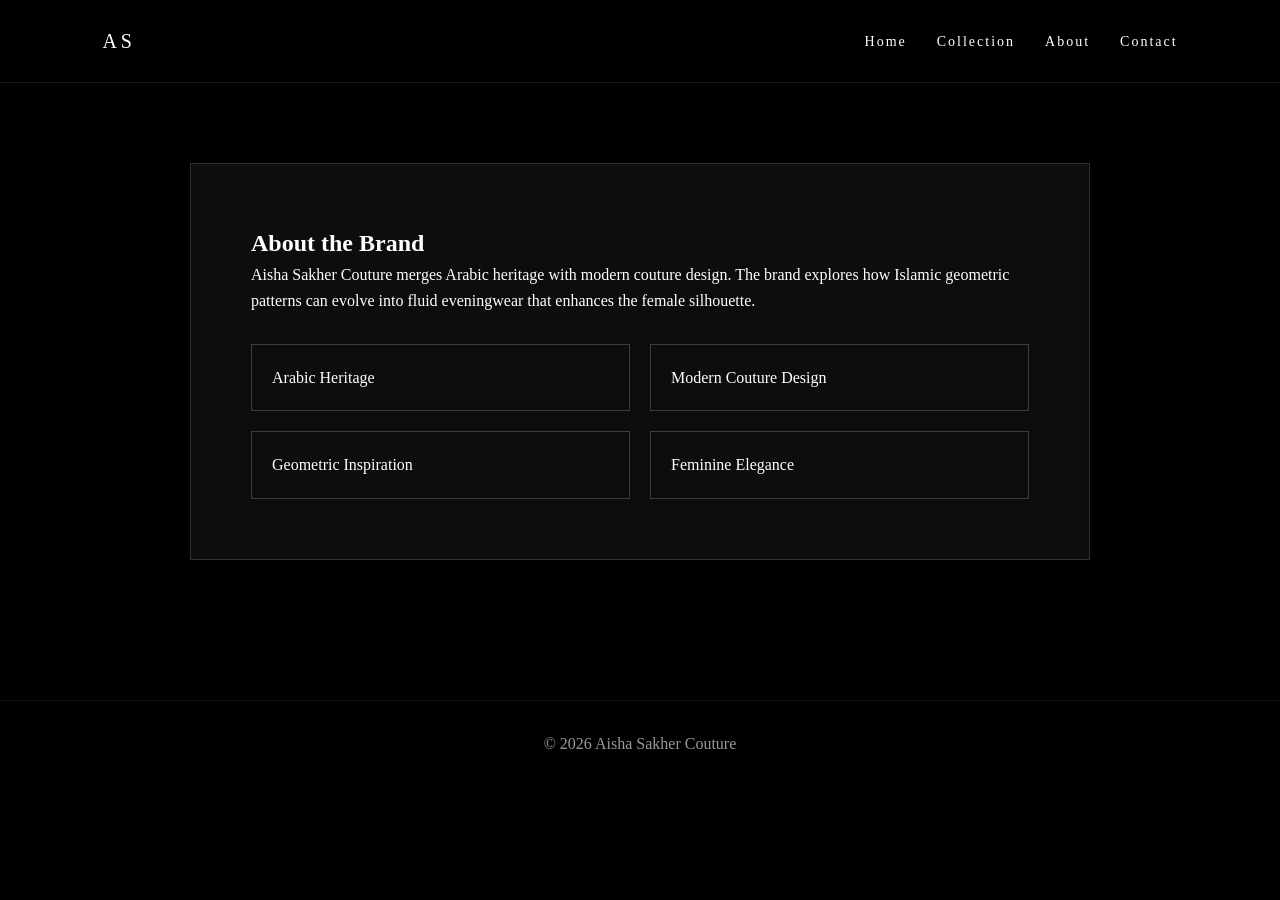
==== about.html @ 11502768 "reconnect project" ====
<!DOCTYPE html>
<html>
<head>
<title>About | Aisha Sakher Couture</title>
<link rel="stylesheet" href="style.css">
</head>

<body>

<nav>
<div class="logo">AS</div>

<ul>
<li><a href="index.html">Home</a></li>
<li><a href="collection.html">Collection</a></li>
<li><a href="about.html">About</a></li>
<li><a href="contact.html">Contact</a></li>
</ul>
</nav>

<section class="about">

<div class="about-container">

<h2>About the Brand</h2>

<p>
Aisha Sakher Couture merges Arabic heritage with modern couture design.
The brand explores how Islamic geometric patterns can evolve into fluid
eveningwear that enhances the female silhouette.
</p>

<div class="about-points">

<div class="point">
Arabic Heritage
</div>

<div class="point">
Modern Couture Design
</div>

<div class="point">
Geometric Inspiration
</div>

<div class="point">
Feminine Elegance
</div>

</div>

</div>

</section>

<footer>
© 2026 Aisha Sakher Couture
</footer>

</body>
</html>
---- style.css ----
*{
margin:0;
padding:0;
box-sizing:border-box;
}

body{
font-family: "didot",serif;
background:black;
color:white;
line-height:1.6;
}

/* NAVIGATION */

nav{
display:flex;
justify-content:space-between;
align-items:center;
padding:25px 8%;
border-bottom:1px solid rgba(255,255,255,0.1);
}

.logo{
font-size:20px;
letter-spacing:4px;
font-weight:300;
}

nav ul{
display:flex;
gap:30px;
list-style:none;
}

nav a{
text-decoration:none;
color:white;
font-size:14px;
letter-spacing:2px;
transition:0.3s;
}

nav a:hover{
opacity:0.6;
}

/* HERO */

.hero{
height:90vh;
display:flex;
align-items:center;
justify-content:center;
text-align:center;
flex-direction:column;
}

.hero h1{
font-size:60px;
letter-spacing:6px;
font-weight:300;
margin-bottom:20px;
}

.hero p{
max-width:600px;
opacity:0.8;
}

/* BUTTON */

.btn{
margin-top:30px;
padding:12px 30px;
border:1px solid white;
background:transparent;
color:white;
letter-spacing:2px;
cursor:pointer;
transition:0.3s;
}

.btn:hover{
background:white;
color:black;
}

/* COLLECTION GRID */

.collection{
padding:80px 8%;
}

.collection h2{
text-align:center;
margin-bottom:60px;
letter-spacing:4px;
font-weight:300;
}

.grid{
display:grid;
grid-template-columns:repeat(3,1fr);
gap:30px;
}

.card{
position:relative;
overflow:hidden;
}

.card img{
width:100%;
display:block;
transition:0.6s;
}

.card:hover img{
transform:scale(1.1);
}

.card-overlay{
position:absolute;
bottom:0;
left:0;
width:100%;
background:rgba(0,0,0,0.6);
padding:20px;
opacity:0;
transition:0.4s;
}

.card:hover .card-overlay{
opacity:1;
}

/* ABOUT */

.about{
display:flex;
padding:80px 8%;
gap:60px;
align-items:center;
}

.about-text{
flex:1;
}

.about-text h2{
letter-spacing:4px;
margin-bottom:20px;
font-weight:300;
}

.about-text p{
opacity:0.8;
}

/* CONTACT */

.contact{
padding:80px 8%;
text-align:center;
}

form{
max-width:500px;
margin:auto;
display:flex;
flex-direction:column;
gap:20px;
}

input, textarea{
padding:12px;
background:black;
border:1px solid white;
color:white;
}

textarea{
height:120px;
}

/* FOOTER */

footer{
text-align:center;
padding:30px;
border-top:1px solid rgba(255,255,255,0.1);
margin-top:60px;
opacity:0.6;
}

/* RESPONSIVE */

@media (max-width:900px){

.grid{
grid-template-columns:1fr 1fr;
}

.about{
flex-direction:column;
}

.hero h1{
font-size:40px;
}

}

@media (max-width:600px){

.grid{
grid-template-columns:1fr;
}

nav{
flex-direction:column;
gap:15px;
}

.hero h1{
font-size:30px;
}

}
/* HERO SLIDESHOW */

.hero{
height:100vh;
display:flex;
justify-content:center;
align-items:center;
text-align:center;
position:relative;
overflow:hidden;
}

.hero-content{
position:relative;
z-index:2;
}

.hero h1{
font-size:60px;
letter-spacing:6px;
font-weight:300;
}

.hero p{
margin-top:20px;
opacity:0.8;
}

/* SLIDESHOW */

.slideshow{
position:absolute;
width:100%;
height:100%;
top:0;
left:0;
z-index:0;
}

.slide{
position:absolute;
width:100%;
height:100%;
background-size:cover;
background-position:center;
opacity:0;
animation:slideShow 8s infinite;
}

/* UNSPLASH IMAGES */

.slide:nth-child(1){
background-image:url(three.jpg);
animation-delay:0s;
}

.slide:nth-child(2){
background-image:url(blueside.jpg);
animation-delay:3s;
}

.slide:nth-child(3){
background-image:url(greenside.jpg);
animation-delay:6s;
}

.slide:nth-child(4){
background-image:url(goldup.jpg);
animation-delay:9s;
}

@keyframes slideShow{

0%{opacity:0;}
10%{opacity:1;}
40%{opacity:1;}
50%{opacity:0;}
100%{opacity:0;}

}


/* DARK OVERLAY */

.hero::after{
content:"";
position:absolute;
top:0;
left:0;
width:100%;
height:100%;
background:rgba(0,0,0,0.55);
z-index:1;
}

/* SMOOTH SCROLL */

html{
scroll-behavior:smooth;
}

/* ABOUT BOX */

.about-container{
max-width:900px;
margin:auto;
background:rgba(255,255,255,0.05);
padding:60px;
border:1px solid rgba(255,255,255,0.15);
backdrop-filter:blur(6px);
transition:0.4s;
}

.about-container:hover{
background:rgba(255,255,255,0.08);
transform:translateY(-5px);
}

.about-points{
margin-top:30px;
display:grid;
grid-template-columns:1fr 1fr;
gap:20px;
}

.point{
padding:20px;
border:1px solid rgba(255,255,255,0.2);
transition:0.3s;
}

.point:hover{
background:white;
color:black;
}
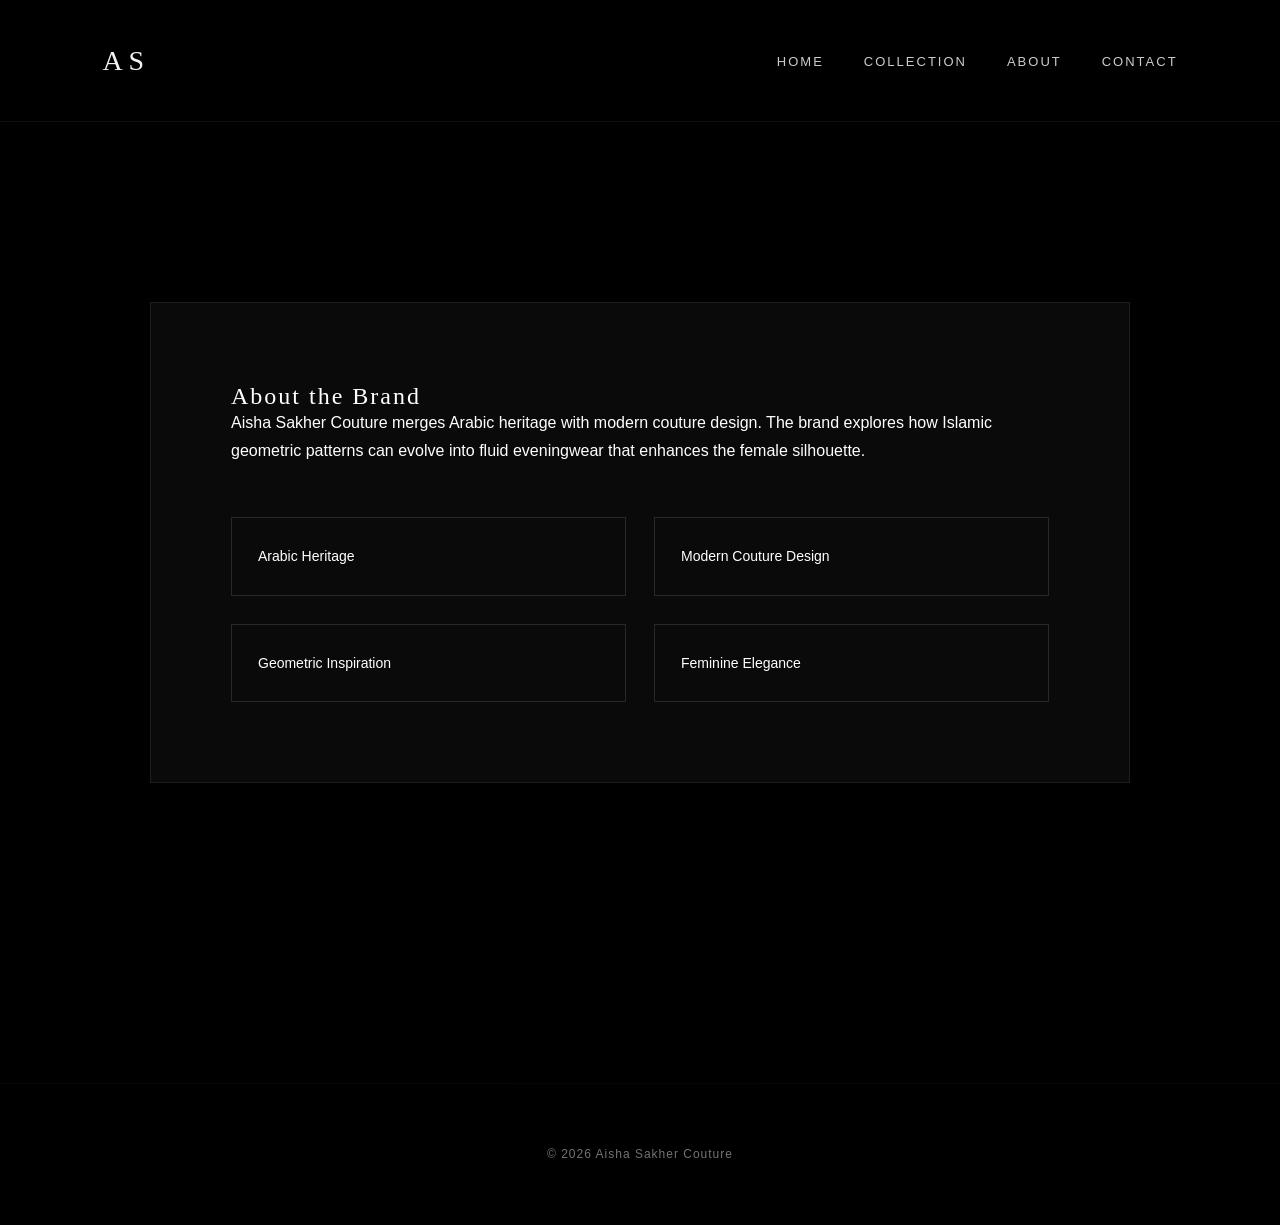
==== commit 08b39934: "fixed mobile viewport" ====
--- a/about.html
+++ b/about.html
@@ -1,10 +1,11 @@
 <!DOCTYPE html>
 <html>
 <head>
-<title>About | Aisha Sakher Couture</title>
+<meta charset="UTF-8">
+<meta name="viewport" content="width=device-width, initial-scale=1.0">
+<title>about</title>
 <link rel="stylesheet" href="style.css">
 </head>
-
 <body>
 
 <nav>
--- a/style.css
+++ b/style.css
@@ -4,231 +4,80 @@
 box-sizing:border-box;
 }
 
+html{
+scroll-behavior:smooth;
+}
+
 body{
-font-family: "didot",serif;
-background:black;
-color:white;
-line-height:1.6;
-}
-
-/* NAVIGATION */
+font-family:"Helvetica Neue", Helvetica, Arial, sans-serif;
+background:#000;
+color:#fff;
+line-height:1.75;
+font-size:16px;
+overflow-x:hidden;
+}
+
+/* =========================
+   TYPOGRAPHY SYSTEM
+========================= */
+
+h1,h2,h3,.logo{
+font-family:"Didot", "Bodoni MT", serif;
+font-weight:300;
+letter-spacing:2px;
+}
+
+h1,h2,h3{
+line-height:1.1;
+}
+
+/* =========================
+   NAVIGATION (quiet entry)
+========================= */
 
 nav{
 display:flex;
 justify-content:space-between;
 align-items:center;
-padding:25px 8%;
-border-bottom:1px solid rgba(255,255,255,0.1);
+padding:36px 8%;
+border-bottom:1px solid rgba(255,255,255,0.05);
+position:sticky;
+top:0;
+background:#000;
+z-index:1000;
+backdrop-filter:blur(10px);
 }
 
 .logo{
-font-size:20px;
-letter-spacing:4px;
-font-weight:300;
+font-size:28px;
+letter-spacing:6px;
+opacity:0.95;
 }
 
 nav ul{
 display:flex;
-gap:30px;
+gap:40px;
 list-style:none;
+align-items:center;
 }
 
 nav a{
 text-decoration:none;
-color:white;
-font-size:14px;
+color:#fff;
+font-size:13px;
 letter-spacing:2px;
-transition:0.3s;
+text-transform:uppercase;
+opacity:0.8;
+transition:0.6s ease;
 }
 
 nav a:hover{
-opacity:0.6;
-}
-
-/* HERO */
-
-.hero{
-height:90vh;
-display:flex;
-align-items:center;
-justify-content:center;
-text-align:center;
-flex-direction:column;
-}
-
-.hero h1{
-font-size:60px;
-letter-spacing:6px;
-font-weight:300;
-margin-bottom:20px;
-}
-
-.hero p{
-max-width:600px;
-opacity:0.8;
-}
-
-/* BUTTON */
-
-.btn{
-margin-top:30px;
-padding:12px 30px;
-border:1px solid white;
-background:transparent;
-color:white;
-letter-spacing:2px;
-cursor:pointer;
-transition:0.3s;
-}
-
-.btn:hover{
-background:white;
-color:black;
-}
-
-/* COLLECTION GRID */
-
-.collection{
-padding:80px 8%;
-}
-
-.collection h2{
-text-align:center;
-margin-bottom:60px;
-letter-spacing:4px;
-font-weight:300;
-}
-
-.grid{
-display:grid;
-grid-template-columns:repeat(3,1fr);
-gap:30px;
-}
-
-.card{
-position:relative;
-overflow:hidden;
-}
-
-.card img{
-width:100%;
-display:block;
-transition:0.6s;
-}
-
-.card:hover img{
-transform:scale(1.1);
-}
-
-.card-overlay{
-position:absolute;
-bottom:0;
-left:0;
-width:100%;
-background:rgba(0,0,0,0.6);
-padding:20px;
-opacity:0;
-transition:0.4s;
-}
-
-.card:hover .card-overlay{
-opacity:1;
-}
-
-/* ABOUT */
-
-.about{
-display:flex;
-padding:80px 8%;
-gap:60px;
-align-items:center;
-}
-
-.about-text{
-flex:1;
-}
-
-.about-text h2{
-letter-spacing:4px;
-margin-bottom:20px;
-font-weight:300;
-}
-
-.about-text p{
-opacity:0.8;
-}
-
-/* CONTACT */
-
-.contact{
-padding:80px 8%;
-text-align:center;
-}
-
-form{
-max-width:500px;
-margin:auto;
-display:flex;
-flex-direction:column;
-gap:20px;
-}
-
-input, textarea{
-padding:12px;
-background:black;
-border:1px solid white;
-color:white;
-}
-
-textarea{
-height:120px;
-}
-
-/* FOOTER */
-
-footer{
-text-align:center;
-padding:30px;
-border-top:1px solid rgba(255,255,255,0.1);
-margin-top:60px;
-opacity:0.6;
-}
-
-/* RESPONSIVE */
-
-@media (max-width:900px){
-
-.grid{
-grid-template-columns:1fr 1fr;
-}
-
-.about{
-flex-direction:column;
-}
-
-.hero h1{
-font-size:40px;
-}
-
-}
-
-@media (max-width:600px){
-
-.grid{
-grid-template-columns:1fr;
-}
-
-nav{
-flex-direction:column;
-gap:15px;
-}
-
-.hero h1{
-font-size:30px;
-}
-
-}
-/* HERO SLIDESHOW */
+opacity:0.35;
+}
+
+/* =========================
+   HERO (cinematic pacing)
+========================= */
 
 .hero{
 height:100vh;
@@ -238,25 +87,229 @@
 text-align:center;
 position:relative;
 overflow:hidden;
+padding:0 20px;
 }
 
 .hero-content{
 position:relative;
 z-index:2;
+max-width:860px;
 }
 
 .hero h1{
-font-size:60px;
-letter-spacing:6px;
-font-weight:300;
+font-size:clamp(46px,6vw,78px);
+margin-bottom:26px;
 }
 
 .hero p{
-margin-top:20px;
+font-size:clamp(15px,1.4vw,18px);
+max-width:680px;
+margin:auto;
+opacity:0.78;
+}
+
+/* BUTTON */
+
+.btn{
+margin-top:44px;
+padding:14px 40px;
+border:1px solid #fff;
+background:transparent;
+color:#fff;
+font-size:13px;
+letter-spacing:2.2px;
+cursor:pointer;
+transition:0.8s ease;
+}
+
+.btn:hover{
+background:#fff;
+color:#000;
+}
+
+/* =========================
+   COLLECTION (editorial grid)
+========================= */
+
+.collection{
+padding:180px 8%;
+}
+
+.collection h2{
+text-align:center;
+margin-bottom:100px;
+font-size:clamp(32px,4vw,54px);
+letter-spacing:2px;
+}
+
+.grid{
+display:grid;
+grid-template-columns:repeat(3,1fr);
+gap:44px;
+}
+
+/* =========================
+   CARDS (fashion pacing hover)
+========================= */
+
+.card{
+position:relative;
+overflow:hidden;
+cursor:pointer;
+}
+
+.card img{
+width:100%;
+height:560px;
+object-fit:cover;
+display:block;
+transition:1.4s ease;
+}
+
+.card:hover img{
+transform:scale(1.03);
+filter:brightness(0.9);
+}
+
+/* overlay = very subtle luxury reveal */
+
+.card-overlay{
+position:absolute;
+bottom:0;
+left:0;
+width:100%;
+padding:28px;
+background:rgba(0,0,0,0.5);
+opacity:0;
+transition:0.9s ease;
+}
+
+.card:hover .card-overlay{
+opacity:1;
+}
+
+.card-overlay h3{
+font-size:18px;
+margin-bottom:6px;
+letter-spacing:1.5px;
+}
+
+.card-overlay p{
+font-size:13px;
 opacity:0.8;
 }
 
-/* SLIDESHOW */
+/* =========================
+   ABOUT (gallery silence block)
+========================= */
+
+.about{
+padding:180px 8%;
+}
+
+.about-container{
+max-width:980px;
+margin:auto;
+background:rgba(255,255,255,0.04);
+padding:80px;
+border:1px solid rgba(255,255,255,0.08);
+backdrop-filter:blur(10px);
+transition:0.9s ease;
+}
+
+.about-container:hover{
+transform:translateY(-6px);
+background:rgba(255,255,255,0.06);
+}
+
+.about-text h2{
+font-size:clamp(32px,4vw,54px);
+margin-bottom:28px;
+}
+
+.about-text p{
+font-size:15px;
+opacity:0.8;
+line-height:1.8;
+}
+
+.about-points{
+margin-top:52px;
+display:grid;
+grid-template-columns:1fr 1fr;
+gap:28px;
+}
+
+.point{
+padding:26px;
+border:1px solid rgba(255,255,255,0.12);
+font-size:14px;
+transition:0.7s ease;
+}
+
+.point:hover{
+background:#fff;
+color:#000;
+}
+
+/* =========================
+   CONTACT (final gallery space)
+========================= */
+
+.contact{
+padding:180px 8%;
+text-align:center;
+}
+
+.contact h2{
+font-size:clamp(32px,4vw,54px);
+margin-bottom:55px;
+}
+
+form{
+max-width:600px;
+margin:auto;
+display:flex;
+flex-direction:column;
+gap:22px;
+}
+
+input, textarea{
+padding:16px;
+background:#000;
+border:1px solid rgba(255,255,255,0.25);
+color:#fff;
+font-size:14px;
+transition:0.6s ease;
+}
+
+input:focus, textarea:focus{
+border-color:#fff;
+outline:none;
+}
+
+textarea{
+height:160px;
+resize:none;
+}
+
+/* =========================
+   FOOTER (minimal exit)
+========================= */
+
+footer{
+text-align:center;
+padding:60px;
+border-top:1px solid rgba(255,255,255,0.05);
+margin-top:120px;
+opacity:0.45;
+font-size:12px;
+letter-spacing:1px;
+}
+
+/* =========================
+   SLIDESHOW (cinematic softness)
+========================= */
 
 .slideshow{
 position:absolute;
@@ -274,10 +327,9 @@
 background-size:cover;
 background-position:center;
 opacity:0;
-animation:slideShow 8s infinite;
-}
-
-/* UNSPLASH IMAGES */
+animation:slideShow 15s infinite;
+filter:brightness(0.82) contrast(1.05);
+}
 
 .slide:nth-child(1){
 background-image:url(three.jpg);
@@ -286,80 +338,82 @@
 
 .slide:nth-child(2){
 background-image:url(blueside.jpg);
-animation-delay:3s;
+animation-delay:3.75s;
 }
 
 .slide:nth-child(3){
 background-image:url(greenside.jpg);
-animation-delay:6s;
+animation-delay:7.5s;
 }
 
 .slide:nth-child(4){
 background-image:url(goldup.jpg);
-animation-delay:9s;
+animation-delay:11.25s;
 }
 
 @keyframes slideShow{
-
 0%{opacity:0;}
 10%{opacity:1;}
 40%{opacity:1;}
-50%{opacity:0;}
+55%{opacity:0;}
 100%{opacity:0;}
-
-}
-
-
-/* DARK OVERLAY */
+}
 
 .hero::after{
 content:"";
 position:absolute;
-top:0;
-left:0;
+inset:0;
+background:rgba(0,0,0,0.62);
+z-index:1;
+}
+
+/* =========================
+   MOBILE (preserve luxury scale)
+========================= */
+
+@media (max-width:600px){
+
+nav{
+flex-direction:column;
+gap:18px;
+padding:26px 6%;
+}
+
+nav ul{
+gap:14px;
+flex-wrap:wrap;
+justify-content:center;
+}
+
+.grid{
+grid-template-columns:1fr;
+gap:28px;
+}
+
+.hero h1{
+font-size:40px;
+}
+
+.hero p{
+font-size:15px;
+}
+
+.collection,
+.about,
+.contact{
+padding:120px 6%;
+}
+
+.about-container{
+padding:50px 22px;
+}
+
+.card img{
+height:520px;
+}
+
+.btn{
 width:100%;
-height:100%;
-background:rgba(0,0,0,0.55);
-z-index:1;
-}
-
-/* SMOOTH SCROLL */
-
-html{
-scroll-behavior:smooth;
-}
-
-/* ABOUT BOX */
-
-.about-container{
-max-width:900px;
-margin:auto;
-background:rgba(255,255,255,0.05);
-padding:60px;
-border:1px solid rgba(255,255,255,0.15);
-backdrop-filter:blur(6px);
-transition:0.4s;
-}
-
-.about-container:hover{
-background:rgba(255,255,255,0.08);
-transform:translateY(-5px);
-}
-
-.about-points{
-margin-top:30px;
-display:grid;
-grid-template-columns:1fr 1fr;
-gap:20px;
-}
-
-.point{
-padding:20px;
-border:1px solid rgba(255,255,255,0.2);
-transition:0.3s;
-}
-
-.point:hover{
-background:white;
-color:black;
+max-width:280px;
+}
 }
